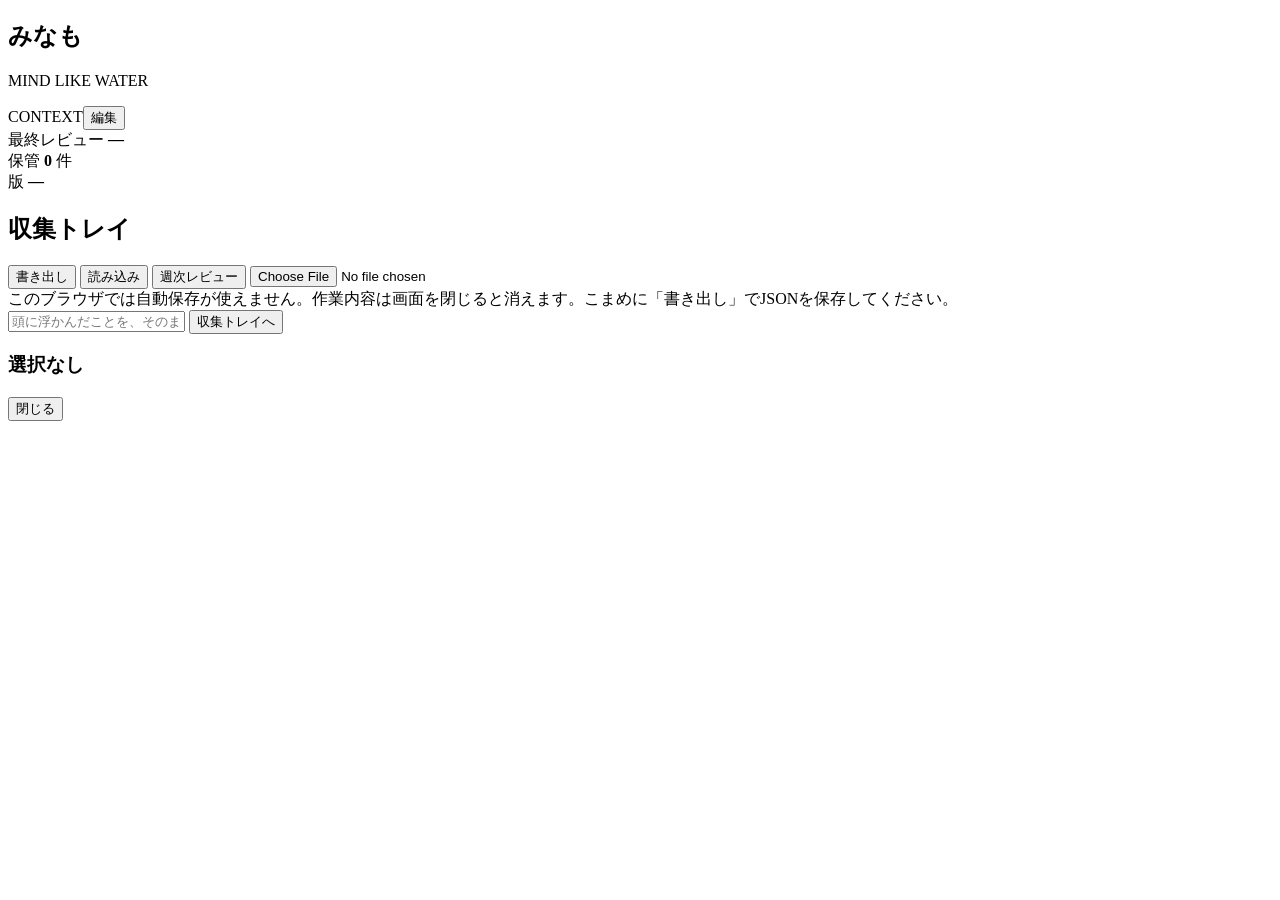
==== src/index.html @ c7bff04d "Phase 1: ビルド機構を導入（CSS/JSはまだ1枚のまま） - src/index.html: シェル。<!--INJECT:CSS--> / <!--INJECT:JS--> マーカー入り " ====
<!DOCTYPE html>
<html lang="ja">
<head>
<meta charset="utf-8">
<meta name="viewport" content="width=device-width, initial-scale=1">
<title>Next Action — GTD ワークスペース</title>
<style>
<!--INJECT:CSS-->
</style>
</head>
<body>

<div class="app">
  <!-- ============ 左：ビュー ============ -->
  <nav class="rail">
    <div class="brand">
      <h1 id="brandName">みなも</h1>
      <p id="brandTag">MIND LIKE WATER</p>
    </div>
    <div class="rail-group" id="navMain"></div>
    <div class="rail-group">
      <div class="rail-label">CONTEXT<span class="sp"></span><button data-open="settings">編集</button></div>
      <div id="navCtx"></div>
    </div>
    <div class="rail-foot">
      最終レビュー <b id="lastRev">—</b><br>
      保管 <b id="itemCount">0</b> 件<br>
      版 <b id="buildId">—</b>
    </div>
  </nav>

  <!-- ============ 中央：一覧 ============ -->
  <main class="main">
    <div class="top">
      <h2 id="vTitle">収集トレイ</h2>
      <span class="sub" id="vSub"></span>
      <span class="sp"></span>
      <span class="saved" id="savedAt"></span>
      <button class="btn" id="btnExport">書き出し</button>
      <button class="btn" id="btnImport">読み込み</button>
      <button class="btn primary" id="btnReview">週次レビュー</button>
      <input type="file" id="fileIn" accept="application/json" class="hide">
    </div>

    <div class="notice hide" id="noStore">
      このブラウザでは自動保存が使えません。作業内容は画面を閉じると消えます。こまめに「書き出し」でJSONを保存してください。
    </div>

    <div class="capture">
      <input id="capIn" placeholder="頭に浮かんだことを、そのまま書いて Enter" autocomplete="off">
      <button class="btn primary" id="capBtn">収集トレイへ</button>
    </div>

    <div class="filters" id="filters"></div>
    <div class="list" id="list"></div>
  </main>

  <!-- ============ 右：詳細／明確化 ============ -->
  <aside class="panel closed" id="panel">
    <div class="p-head">
      <h3 id="pTitle">選択なし</h3>
      <button class="btn sm" id="pClose">閉じる</button>
    </div>
    <div class="p-body" id="pBody"></div>
  </aside>
</div>

<div id="overlay"></div>

<script>
<!--INJECT:JS-->
</script>
</body>
</html>
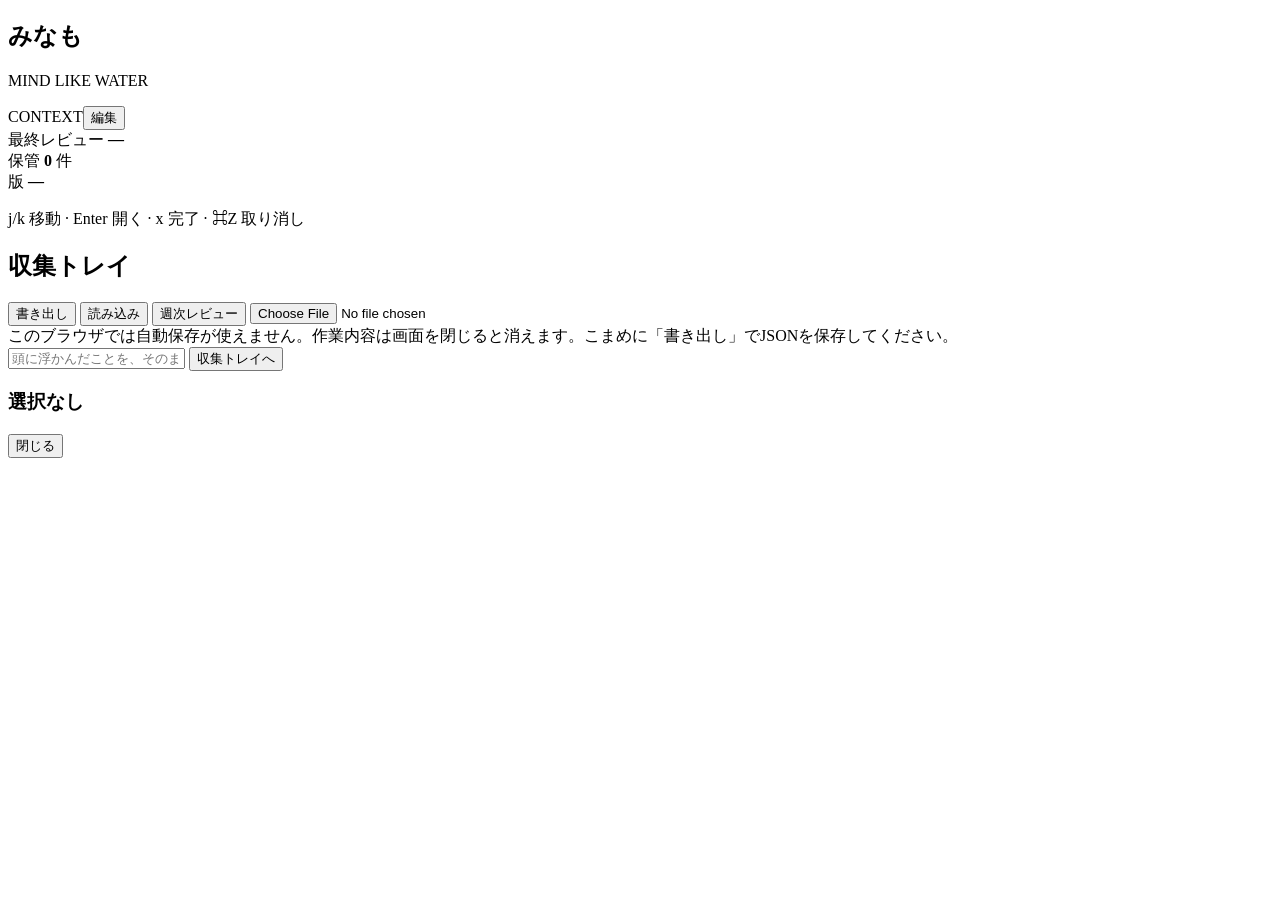
==== commit 74575c0e: "#1 キーボード操作（j/k 移動・Enter・x・e）を実装 ui.cur を ui.sel とは別のカーソル状態として追加し、j/k で一覧を移動、 Enter で開く、x で完了トグル、e で明" ====
--- a/src/index.html
+++ b/src/index.html
@@ -26,6 +26,7 @@
       最終レビュー <b id="lastRev">—</b><br>
       保管 <b id="itemCount">0</b> 件<br>
       版 <b id="buildId">—</b>
+      <p class="kbd-hint">j/k 移動 · Enter 開く · x 完了 · ⌘Z 取り消し</p>
     </div>
   </nav>
 
@@ -66,6 +67,7 @@
 </div>
 
 <div id="overlay"></div>
+<div id="toast" class="hide"></div>
 
 <script>
 <!--INJECT:JS-->
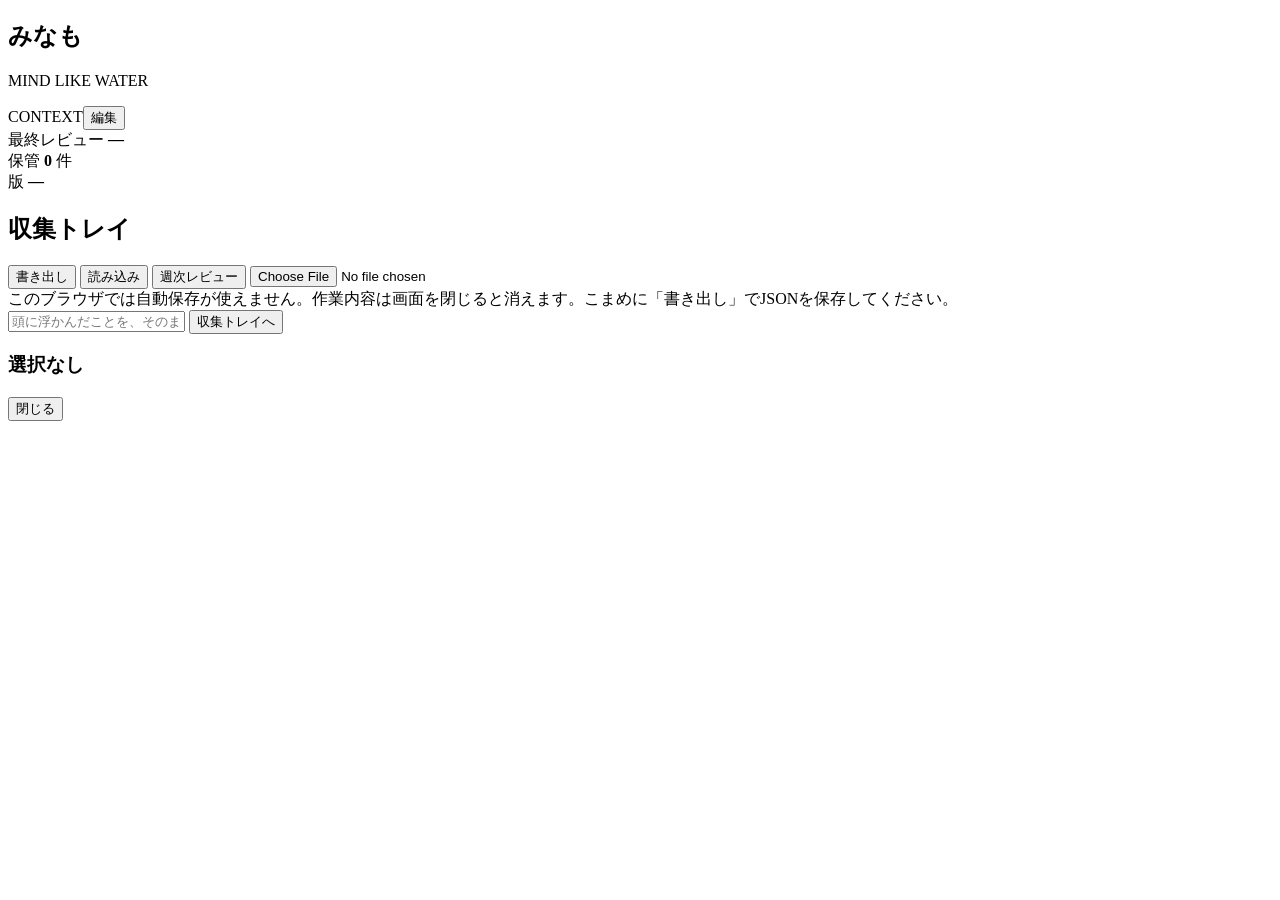
==== commit 79ed79b9: "Merge: #2 取り消し（Undo）— トーストと Cmd/Ctrl+Z" ====
--- a/src/index.html
+++ b/src/index.html
@@ -26,7 +26,6 @@
       最終レビュー <b id="lastRev">—</b><br>
       保管 <b id="itemCount">0</b> 件<br>
       版 <b id="buildId">—</b>
-      <p class="kbd-hint">j/k 移動 · Enter 開く · x 完了 · ⌘Z 取り消し</p>
     </div>
   </nav>
 
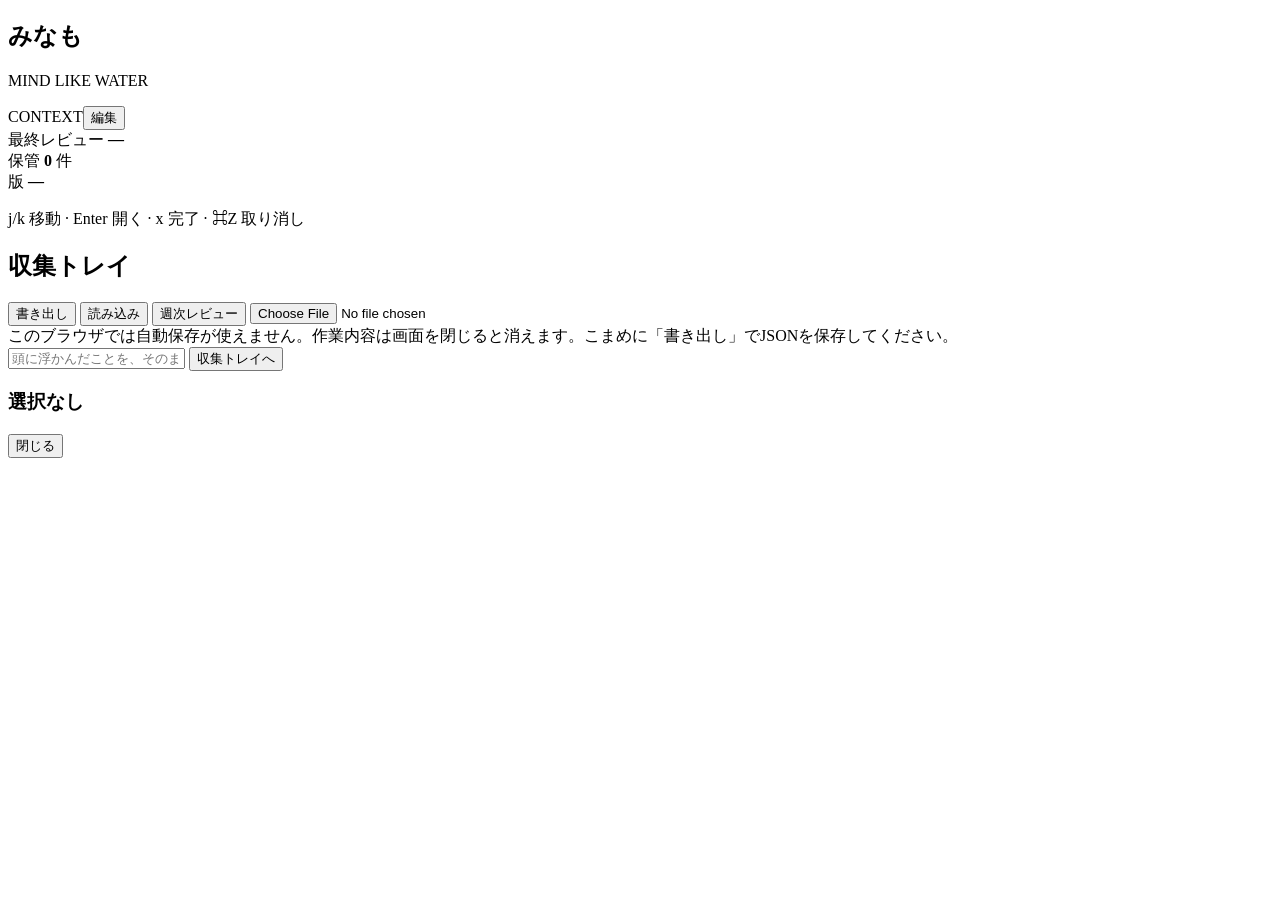
==== commit fc9483b4: "Merge: #1 キーボード操作（j/k 移動・Enter 開く・x 完了・e 明確化）" ====
--- a/src/index.html
+++ b/src/index.html
@@ -26,6 +26,7 @@
       最終レビュー <b id="lastRev">—</b><br>
       保管 <b id="itemCount">0</b> 件<br>
       版 <b id="buildId">—</b>
+      <p class="kbd-hint">j/k 移動 · Enter 開く · x 完了 · ⌘Z 取り消し</p>
     </div>
   </nav>
 
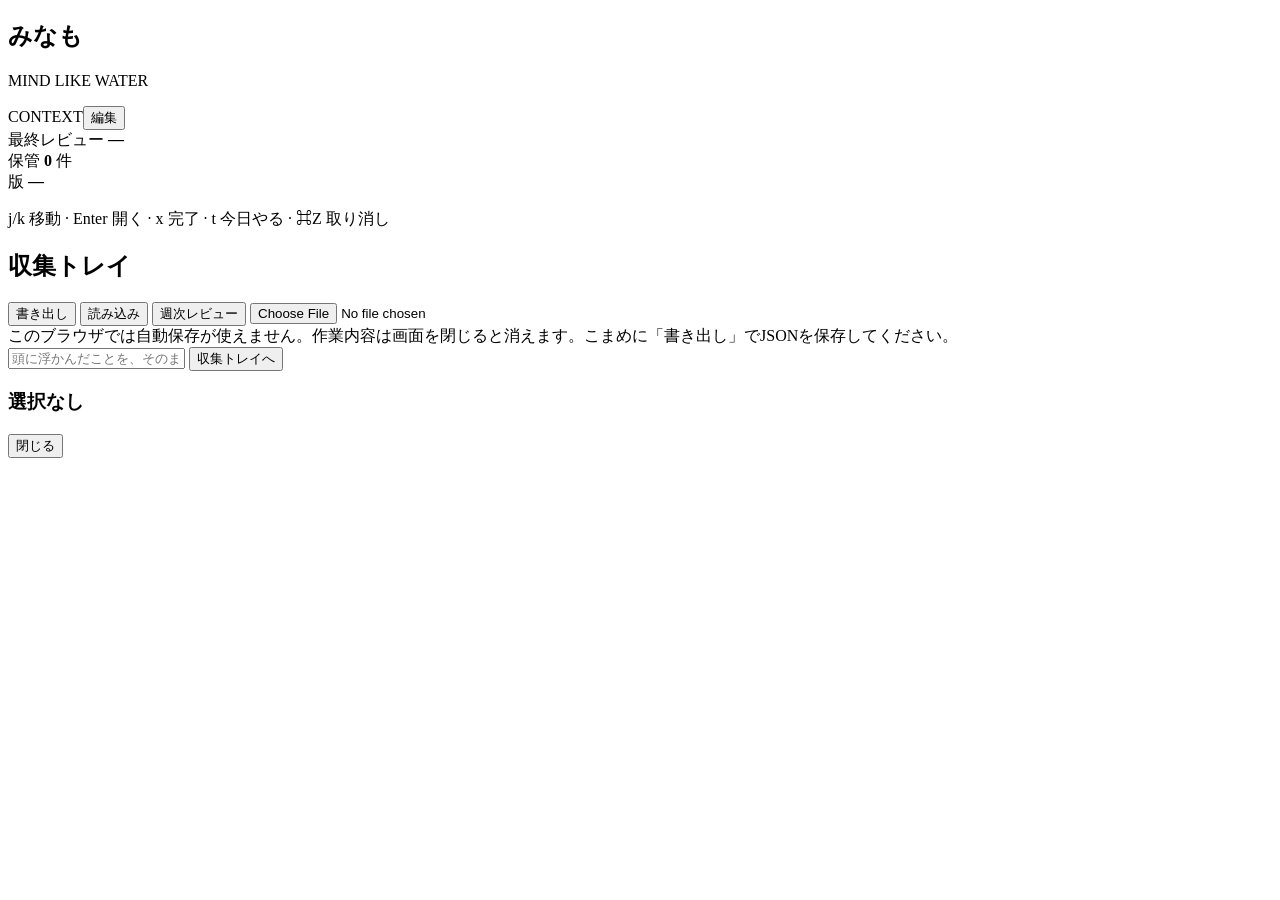
==== commit a982bfb4: "#6 「今日やる」の印を追加 次のアクションにその日やると決めた印（flagged: 付けた日の文字列）を付けられるようにし、 専用ビュー「今日やる」を左レール（収集トレイ直下）に足した。  - sr" ====
--- a/src/index.html
+++ b/src/index.html
@@ -26,7 +26,7 @@
       最終レビュー <b id="lastRev">—</b><br>
       保管 <b id="itemCount">0</b> 件<br>
       版 <b id="buildId">—</b>
-      <p class="kbd-hint">j/k 移動 · Enter 開く · x 完了 · ⌘Z 取り消し</p>
+      <p class="kbd-hint">j/k 移動 · Enter 開く · x 完了 · t 今日やる · ⌘Z 取り消し</p>
     </div>
   </nav>
 
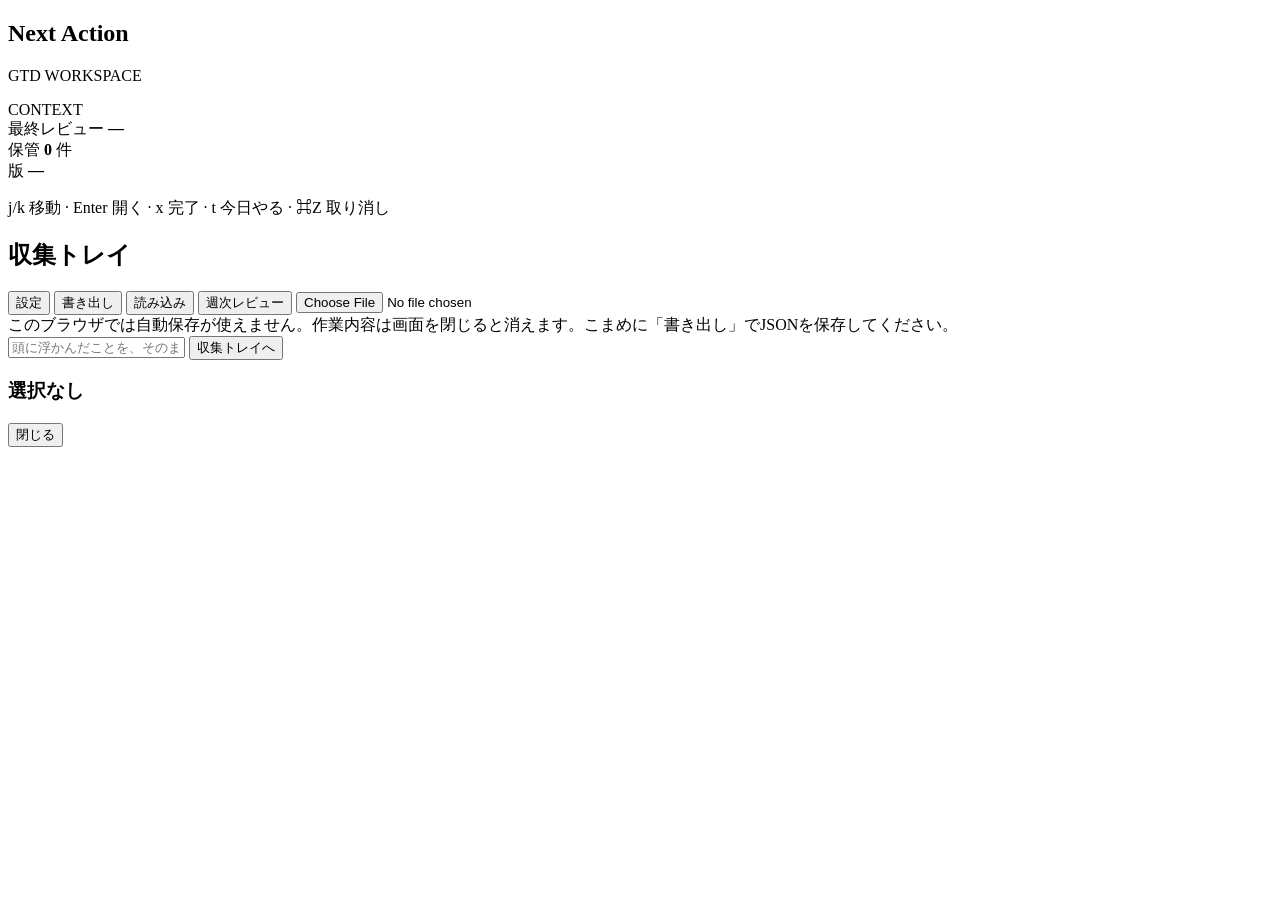
==== commit fac41e2c: "設定画面への入口を上部バーへ移動し、ツール名を Next Action に改名 - 左レールの「編集」ボタン（狭い画面では非表示になり入口が消えていた）を廃止し、   上部バーに「設定」ボタン（#bt" ====
--- a/src/index.html
+++ b/src/index.html
@@ -14,12 +14,12 @@
   <!-- ============ 左：ビュー ============ -->
   <nav class="rail">
     <div class="brand">
-      <h1 id="brandName">みなも</h1>
-      <p id="brandTag">MIND LIKE WATER</p>
+      <h1 id="brandName">Next Action</h1>
+      <p id="brandTag">GTD WORKSPACE</p>
     </div>
     <div class="rail-group" id="navMain"></div>
     <div class="rail-group">
-      <div class="rail-label">CONTEXT<span class="sp"></span><button data-open="settings">編集</button></div>
+      <div class="rail-label">CONTEXT</div>
       <div id="navCtx"></div>
     </div>
     <div class="rail-foot">
@@ -37,6 +37,7 @@
       <span class="sub" id="vSub"></span>
       <span class="sp"></span>
       <span class="saved" id="savedAt"></span>
+      <button class="btn" id="btnSettings">設定</button>
       <button class="btn" id="btnExport">書き出し</button>
       <button class="btn" id="btnImport">読み込み</button>
       <button class="btn primary" id="btnReview">週次レビュー</button>
